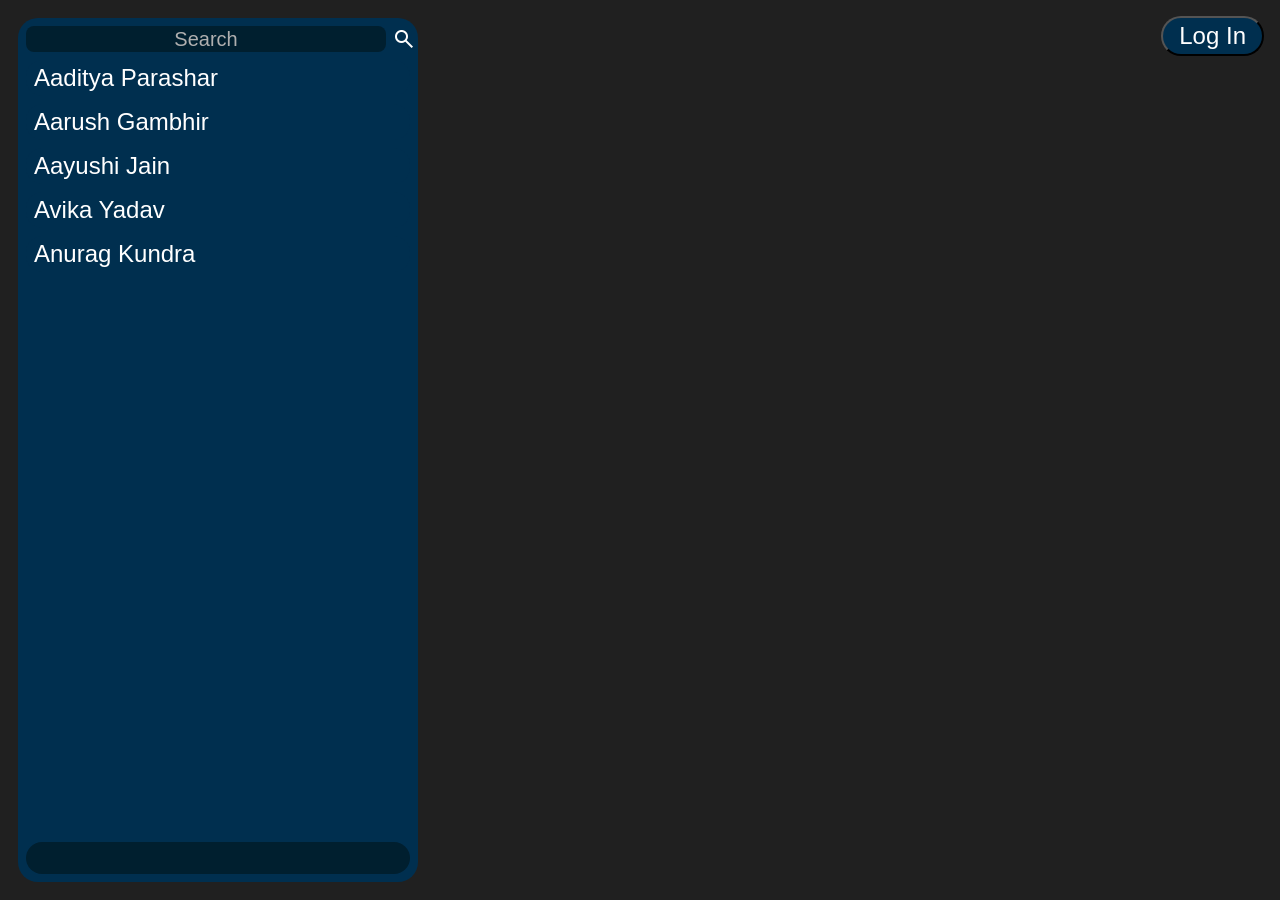
==== index.html @ 9784ecdc "Initial Incomplete UI Commit" ====
<html>
  <head>
    <title>Secure Chat App</title>
    <link rel="stylesheet" href="colors.css">
    <link rel="stylesheet" href="https://fonts.googleapis.com/css2?family=Material+Symbols+Outlined:opsz,wght,FILL,GRAD@20..48,100..700,0..1,-50..200&icon_names=search" />
    <link rel="stylesheet" href="material-icons.css">
    <style>
      * {
        box-sizing: border-box;
        margin: 0;
        font-family: "Helvetica", "Courier New";
        font-size: 20px;
        color: var(--text-color);
      }
      body {
        background-color: var(--bg-color);
      }
      .left-pane {
        width: 400px;
        height: 96vh;
        padding: 8px 0;
        margin: 2vh;
        background-color: var(--background-accent-color);
        border-radius: 20px;
      }
      .search-bar {
        width: 100%;
      }
      .search-bar input {
        width: 95%;
        margin-left: 8px;
        padding: 0 8px;
        border-radius: 8px;
        background-color: var(--accent-color);
        border: 0;
      }
      .search-bar input::placeholder {
        text-align: center;
        color: #afafaf;
      }
      .chats-list {
        margin: 0px 8px;
      }
      .chats-list div {
        width: 100%;
        font-size: 24px;
        margin: 8px 0;
        padding: 4px 8px;
        border-radius: 16px;
        background-color: var(--background-accent-color);
      }
      .chat-pane {
        width: calc(75% - 4vh);
        height: 96vh;
        margin: 2vh;
        background-color: #ffffff1f;
      }
      .log-in-button {
        position: absolute;
        padding: 4px 16px;
        border-radius: 9999px;
        right: 16px;
        top: 16px;
        background-color: var(--background-accent-color);
        font-weight: 400;
        font-size: 24px;
      }
      .quick-panel {
        background-color: var(--accent-color);
        width: 96%;
        height: 32px;
        border-radius: 16px;
        float: bottom;
      }
    </style>
    <link rel="stylesheet" href="utilities.css">
  </head>
  <body>
    <button class="log-in-button">
      Log In
    </button>
    <div class="left-pane vcenter space-between column">
      <div class="hcenter column full-width">
        <div class="search-bar hcenter">
          <input type="text" id="chats-search" placeholder="Search">
          <button class="square-button icon material-symbols-outlined">search</button>
        </div>
        <div class="chats-list" id="chats-list">
        </div>
      </div>

      <div class="quick-panel">
      </div>
    </div>
    <script>
      chats_list = document.getElementById("chats-list");
      addChat("Aaditya Parashar");
      addChat("Aarush Gambhir");
      addChat("Aayushi Jain");
      addChat("Avika Yadav");
      addChat("Anurag Kundra");
      function addChat(name) {
        chats_list.innerHTML += `<div>${name}</div>`;
      }
    </script>
  </body>
</html>
---- colors.css ----
:root {
  --text-color: #fff;
  --bg-color: #202020;
  --accent-color: #001f2f;
  --background-accent-color: #002f4f;
}
---- material-icons.css ----
.material-symbols-outlined {
  font-variation-settings:
  'FILL' 0,
  'wght' 400,
  'GRAD' 0,
  'opsz' 24
}
---- utilities.css ----
.hcenter {
  display: flex;
  justify-content: center;
}
.vcenter {
  display: flex;
  align-items: center;
}
.square-button {
  width: 32px;
  height: 100%;
  border: 0;
  background-color: transparent;
  cursor: pointer;
}
.column {
  flex-direction: column;
}
.space-between {
  justify-content: space-between;
}
.full-width {
  width: 100%;
}
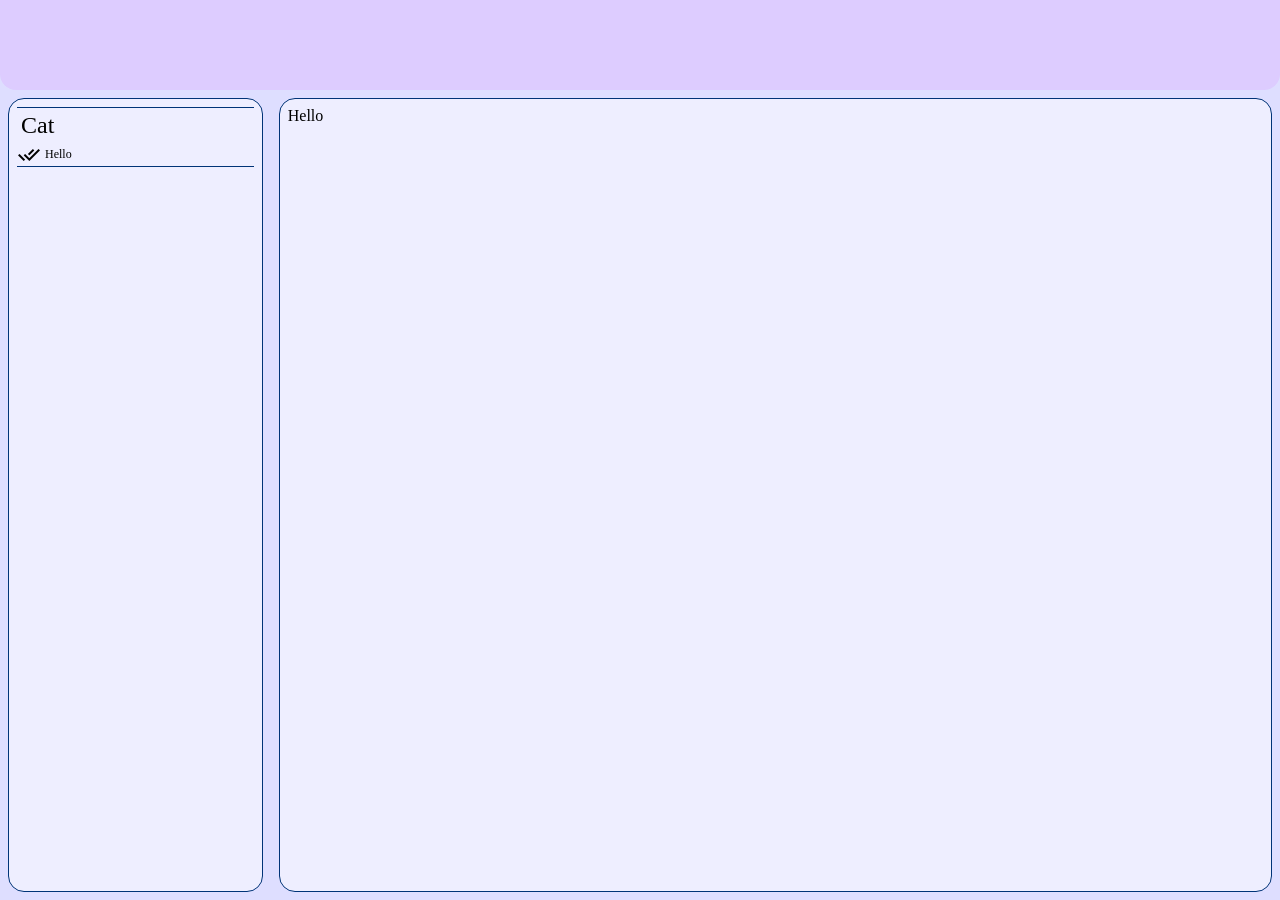
==== commit 85d9f824: "Initial Commit" ====
--- a/index.html
+++ b/index.html
@@ -1,107 +1,30 @@
-<html>
-  <head>
-    <title>Secure Chat App</title>
-    <link rel="stylesheet" href="colors.css">
-    <link rel="stylesheet" href="https://fonts.googleapis.com/css2?family=Material+Symbols+Outlined:opsz,wght,FILL,GRAD@20..48,100..700,0..1,-50..200&icon_names=search" />
-    <link rel="stylesheet" href="material-icons.css">
-    <style>
-      * {
-        box-sizing: border-box;
-        margin: 0;
-        font-family: "Helvetica", "Courier New";
-        font-size: 20px;
-        color: var(--text-color);
-      }
-      body {
-        background-color: var(--bg-color);
-      }
-      .left-pane {
-        width: 400px;
-        height: 96vh;
-        padding: 8px 0;
-        margin: 2vh;
-        background-color: var(--background-accent-color);
-        border-radius: 20px;
-      }
-      .search-bar {
-        width: 100%;
-      }
-      .search-bar input {
-        width: 95%;
-        margin-left: 8px;
-        padding: 0 8px;
-        border-radius: 8px;
-        background-color: var(--accent-color);
-        border: 0;
-      }
-      .search-bar input::placeholder {
-        text-align: center;
-        color: #afafaf;
-      }
-      .chats-list {
-        margin: 0px 8px;
-      }
-      .chats-list div {
-        width: 100%;
-        font-size: 24px;
-        margin: 8px 0;
-        padding: 4px 8px;
-        border-radius: 16px;
-        background-color: var(--background-accent-color);
-      }
-      .chat-pane {
-        width: calc(75% - 4vh);
-        height: 96vh;
-        margin: 2vh;
-        background-color: #ffffff1f;
-      }
-      .log-in-button {
-        position: absolute;
-        padding: 4px 16px;
-        border-radius: 9999px;
-        right: 16px;
-        top: 16px;
-        background-color: var(--background-accent-color);
-        font-weight: 400;
-        font-size: 24px;
-      }
-      .quick-panel {
-        background-color: var(--accent-color);
-        width: 96%;
-        height: 32px;
-        border-radius: 16px;
-        float: bottom;
-      }
-    </style>
-    <link rel="stylesheet" href="utilities.css">
-  </head>
-  <body>
-    <button class="log-in-button">
-      Log In
-    </button>
-    <div class="left-pane vcenter space-between column">
-      <div class="hcenter column full-width">
-        <div class="search-bar hcenter">
-          <input type="text" id="chats-search" placeholder="Search">
-          <button class="square-button icon material-symbols-outlined">search</button>
-        </div>
-        <div class="chats-list" id="chats-list">
-        </div>
-      </div>
-
-      <div class="quick-panel">
-      </div>
-    </div>
-    <script>
-      chats_list = document.getElementById("chats-list");
-      addChat("Aaditya Parashar");
-      addChat("Aarush Gambhir");
-      addChat("Aayushi Jain");
-      addChat("Avika Yadav");
-      addChat("Anurag Kundra");
-      function addChat(name) {
-        chats_list.innerHTML += `<div>${name}</div>`;
-      }
-    </script>
-  </body>
+<!DOCTYPE html>
+<html lang="en">
+	<head>
+		<meta charset="UTF-8" />
+		<meta name="viewport" content="width=device-width, initial-scale=1.0" />
+		<title>Secure Chat App</title>
+		<link rel="stylesheet" href="style.css">
+		<link rel="stylesheet" href="utilities.css">
+		<link rel="stylesheet" href="material-icons.css">
+		<link rel="stylesheet" href="https://fonts.googleapis.com/css2?family=Material+Symbols+Outlined:opsz,wght,FILL,GRAD@20..48,100..700,0..1,-50..200&icon_names=done_all" />
+	</head>
+	<body>
+		<div class="header flex space-between">
+		</div>
+		<div class="flex space-between row">
+			<div class="flex center chats">
+				<div class="chat">
+					<p class="chat-name">Cat</p>
+					<div class="flex center full-w">
+						<span class="material-symbols-outlined">done_all</span>
+						<p class="chat-last-message">Hello</p>
+					</div>
+				</div>
+			</div>
+			<div class="flex" id="chat-area">
+				Hello
+			</div>
+		</div>
+	</body>
 </html>
--- a/style.css
+++ b/style.css
@@ -0,0 +1,52 @@
+:root {
+	--background: #dedeff;
+	--fade-background: #eef;
+	--accent-color: #dcf;
+	--border: 1px #037 solid;
+}
+* {
+	box-sizing: border-box;
+	margin: 0;
+	padding: 0;
+}
+body {
+	background: var(--background);
+}
+.header {
+	border-radius: 0 0 16px 16px;
+	background: var(--accent-color);
+	height: 10vh;
+}
+.chats {
+	width: 20%;
+	height: calc(90vh - 16px);
+	padding: 8px;
+	margin: 8px;
+	border: var(--border);
+	border-radius: 16px;
+	background: var(--fade-background);
+}
+.chat {
+	width: 100%;
+	height: 60px;
+	border-top: var(--border);
+	border-bottom: var(--border);
+}
+.chat-name {
+	padding: 4px;
+	font-size: 24px;
+}
+.chat-last-message {
+	padding: 4px;
+	font-size: 12px;
+	width: 100%;
+}
+#chat-area {
+	width: 78%;
+	height: calc(90vh - 16px);
+	padding: 8px;
+	margin: 8px;
+	border: var(--border);
+	border-radius: 16px;
+	background: var(--fade-background);
+}
--- a/utilities.css
+++ b/utilities.css
@@ -1,24 +1,21 @@
-.hcenter {
-  display: flex;
-  justify-content: center;
+.flex {
+	display: flex;
 }
-.vcenter {
-  display: flex;
-  align-items: center;
+.spaced-page {
+	gap: 1%;
 }
-.square-button {
-  width: 32px;
-  height: 100%;
-  border: 0;
-  background-color: transparent;
-  cursor: pointer;
-}
-.column {
-  flex-direction: column;
+.center {
+	justify-content: center;
 }
 .space-between {
-  justify-content: space-between;
+	justify-content: space-between;
 }
-.full-width {
-  width: 100%;
+.row {
+	flex-direction: row;
 }
+.full-h {
+	height: 100vh;
+}
+.full-w {
+	width: 100%;
+}
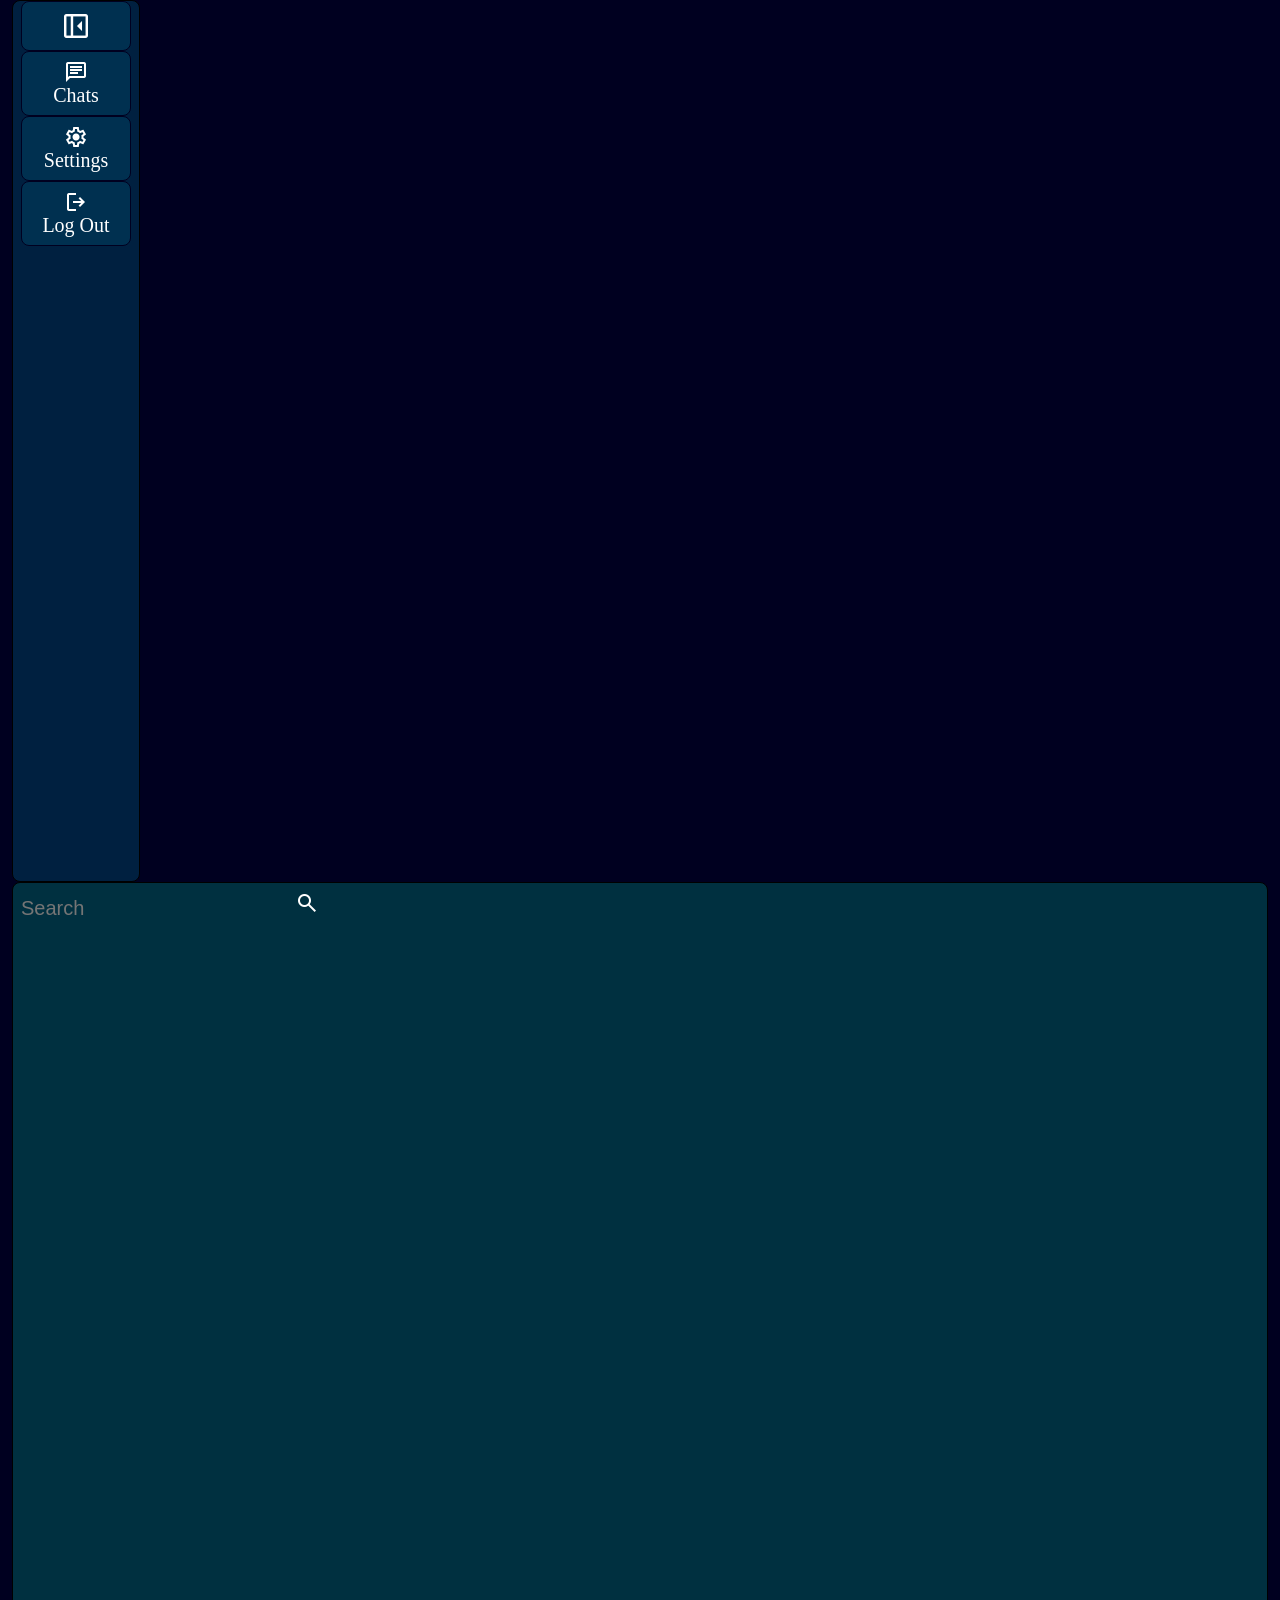
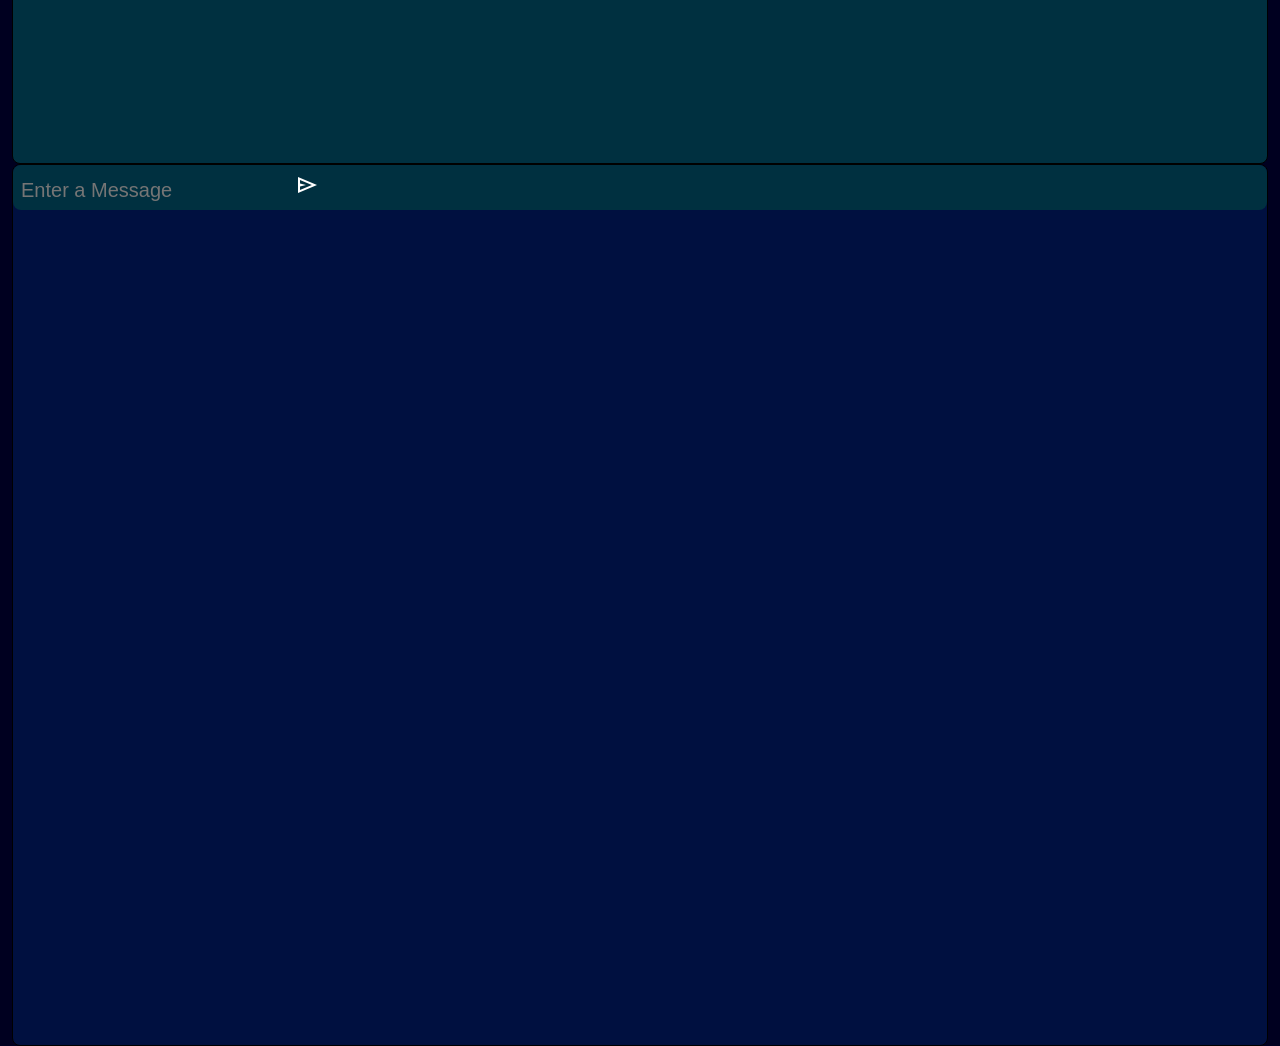
==== commit 89a47527: "Initial UI Commit" ====
--- a/index.html
+++ b/index.html
@@ -1,30 +1,54 @@
 <!DOCTYPE html>
 <html lang="en">
 	<head>
-		<meta charset="UTF-8" />
+		<meta charset="utf-8" />
 		<meta name="viewport" content="width=device-width, initial-scale=1.0" />
+		<link rel="stylesheet" href="style.css">
+		<link rel="stylesheet" href="https://fonts.googleapis.com/css2?family=Material+Symbols+Outlined:opsz,wght,FILL,GRAD@20..48,100..700,0..1,-50..200&icon_names=chat,left_panel_close,left_panel_open,logout,search,send,settings" />
 		<title>Secure Chat App</title>
-		<link rel="stylesheet" href="style.css">
-		<link rel="stylesheet" href="utilities.css">
-		<link rel="stylesheet" href="material-icons.css">
-		<link rel="stylesheet" href="https://fonts.googleapis.com/css2?family=Material+Symbols+Outlined:opsz,wght,FILL,GRAD@20..48,100..700,0..1,-50..200&icon_names=done_all" />
 	</head>
-	<body>
-		<div class="header flex space-between">
-		</div>
-		<div class="flex space-between row">
-			<div class="flex center chats">
-				<div class="chat">
-					<p class="chat-name">Cat</p>
-					<div class="flex center full-w">
-						<span class="material-symbols-outlined">done_all</span>
-						<p class="chat-last-message">Hello</p>
-					</div>
+	<body class="flex center">
+		<div class="flex column gap-2" id="navigation-bar">
+			<div class="flex center">
+				<div class="img-button" onClick="toggleChatDrawer()">
+					<span class="material-symbols-outlined" id="drawer_span">left_panel_close</span>
 				</div>
 			</div>
-			<div class="flex" id="chat-area">
-				Hello
+			<div class="flex column center" style="flex: 1;">
+				<div class="img-button">
+					<span class="material-symbols-outlined">chat</span>
+					<span>Chats</span>
+				</div>
+				<div class="img-button">
+					<span class="material-symbols-outlined">settings</span>
+					<span>Settings</span>
+				</div>
+				<div class="img-button">
+					<span class="material-symbols-outlined">logout</span>
+					<span>Log Out</span>
+				</div>
 			</div>
 		</div>
+		<div class="padded-flex column center gap-2" id="chats-list-pane">
+			<div class="flex center bordered" id="chats-search">
+				<input type="text" id="chat-search" placeholder="Search" />
+				<button><span class="material-symbols-outlined">search</span></button>
+			</div>
+			<div class="flex vertical-center" id="chats-list">
+				<ul class="flex column">
+				</ul>
+			</div>
+		</div>
+		<div class="flex column center" id="chat-pane">
+			<div class="flex center" id="chat-history">
+				<ul class="flex column">
+				</ul>
+			</div>
+			<div class="flex center" id="chat-message-area">
+				<input type="text" placeholder="Enter a Message" />
+				<button><span class="material-symbols-outlined">send</span></button>
+			</div>
+		</div>
+		<script src="script.js"></script>
 	</body>
 </html>
--- a/style.css
+++ b/style.css
@@ -1,52 +1,115 @@
 :root {
-	--background: #dedeff;
-	--fade-background: #eef;
-	--accent-color: #dcf;
-	--border: 1px #037 solid;
+	--accent-color-a: #000020;
+	--accent-color-b: #002040;
+	--accent-color-b-light: #003050;
+	--accent-color-c: #003040;
+	--accent-color-d: #001040;
+	--accent-color-e: #004040;
+	--font-color: #ffffff;
 }
 * {
 	box-sizing: border-box;
-	margin: 0;
-	padding: 0;
+	padding: 0px;
+	margin: 0px;
+	color: var(--font-color);
+	font-size: 20px;
 }
+
 body {
-	background: var(--background);
+	background-color: var(--accent-color-a);
+	height: 100vh;
+	gap: 12px;
+	padding: 0px 12px;
 }
-.header {
-	border-radius: 0 0 16px 16px;
-	background: var(--accent-color);
-	height: 10vh;
+#drawer_span {
+	font-size: 32px;
 }
-.chats {
-	width: 20%;
-	height: calc(90vh - 16px);
+.img-button {
+	display: flex;
+	flex-direction: column;
+	align-items: center;
+	justify-content: center;
+	width: calc(100% - 16px);
+	margin: 0px 8px;
+	background-color: var(--accent-color-b-light);
+	border: 1px solid var(--accent-color-a);
+	border-radius: 8px;
 	padding: 8px;
-	margin: 8px;
-	border: var(--border);
-	border-radius: 16px;
-	background: var(--fade-background);
+	cursor: pointer;
+	transition: transform 0.2s;
 }
-.chat {
-	width: 100%;
-	height: 60px;
-	border-top: var(--border);
-	border-bottom: var(--border);
+.img-button:hover {
+	transform: scale(1.1);
 }
-.chat-name {
-	padding: 4px;
-	font-size: 24px;
+
+#navigation-bar {
+	height: 98vh;
+	width: 128px;
+	border: 1px solid black;
+	border-radius: 8px;
+	background-color: var(--accent-color-b);
 }
-.chat-last-message {
-	padding: 4px;
-	font-size: 12px;
+#chats-list-pane {
+	height: 98vh;
+	flex: 1;
+	border: 1px solid black;
+	border-radius: 8px;
+	background-color: var(--accent-color-c);
+}
+#chats-search {
 	width: 100%;
 }
-#chat-area {
-	width: 78%;
-	height: calc(90vh - 16px);
+#chats-list {
+	height: 100%;
+	flex: 1;
+	width: 90%;
+}
+#chats-list ul {
+	list-style-type: none;
+	width: 100%;
+}
+#chats-list ul li {
+	padding: 16px;
+	background-color: var(--accent-color-e);
+	border-radius: 16px;
+	cursor: pointer;
+}
+#chats-list ul li:not(:last-child) {
+	border-bottom: 1px solid var(--accent-color-a);
+}
+#chat-pane {
+	height: 98vh;
+	flex: 2;
+	border: 1px solid black;
+	border-radius: 8px;
+	background-color: var(--accent-color-d);
+}
+#chat-history {
+	flex: 1;
+}
+#chat-history ul {
+	list-style-type: none;
+	width: 100%;
+}
+#chat-message-area {
+	background-color: var(--accent-color-c);
+	border-radius: 8px;
+	width: 100%;
+}
+
+input {
+	width: auto;
+	background-color: transparent;
+	border-radius: 8px;
+	border: 0px;
 	padding: 8px;
-	margin: 8px;
-	border: var(--border);
-	border-radius: 16px;
-	background: var(--fade-background);
+	flex: 1;
+	min-width: 0;
 }
+button {
+	background-color: transparent;
+	border-radius: 8px;
+	border: 0px;
+	padding: 8px;
+	cursor: pointer;
+}
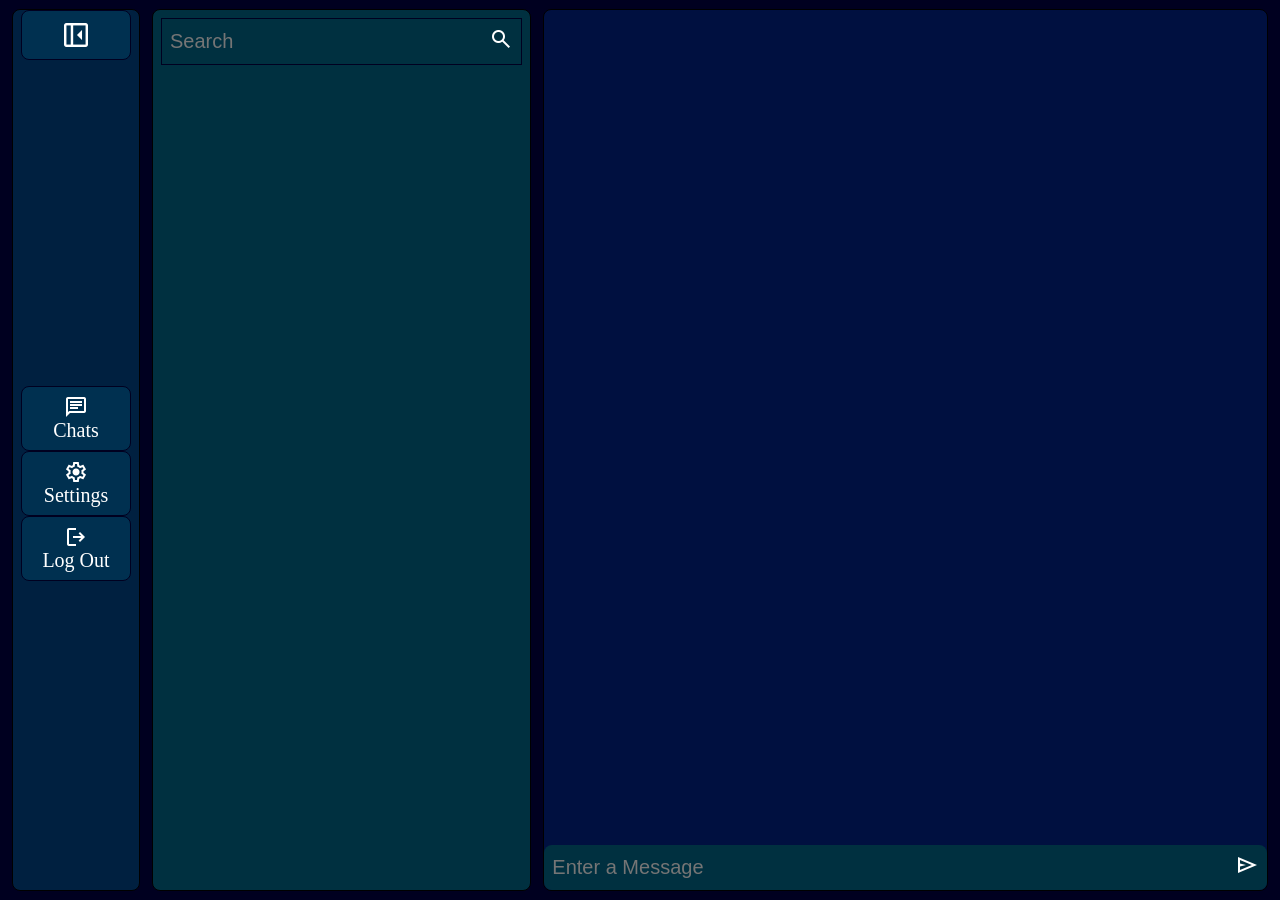
==== commit 0c87afb4: "Fixed Bug" ====
--- a/index.html
+++ b/index.html
@@ -4,6 +4,7 @@
 		<meta charset="utf-8" />
 		<meta name="viewport" content="width=device-width, initial-scale=1.0" />
 		<link rel="stylesheet" href="style.css">
+		<link rel="stylesheet" href="utilities.css">
 		<link rel="stylesheet" href="https://fonts.googleapis.com/css2?family=Material+Symbols+Outlined:opsz,wght,FILL,GRAD@20..48,100..700,0..1,-50..200&icon_names=chat,left_panel_close,left_panel_open,logout,search,send,settings" />
 		<title>Secure Chat App</title>
 	</head>
--- a/utilities.css
+++ b/utilities.css
@@ -0,0 +1,29 @@
+.flex {
+	display: flex;
+}
+.padded-flex {
+	display: flex;
+	padding: 8px;
+}
+.column {
+	flex-direction: column;
+}
+.vertical-center {
+	justify-content: center;
+}
+.center {
+	align-items: center;
+	justify-content: center;
+}
+.gap-1 {
+	gap: 1%;
+}
+.gap-2 {
+	gap: 2%;
+}
+.gap-5 {
+	gap: 5%;
+}
+.bordered {
+	border: 1px solid var(--accent-color-a);
+}
